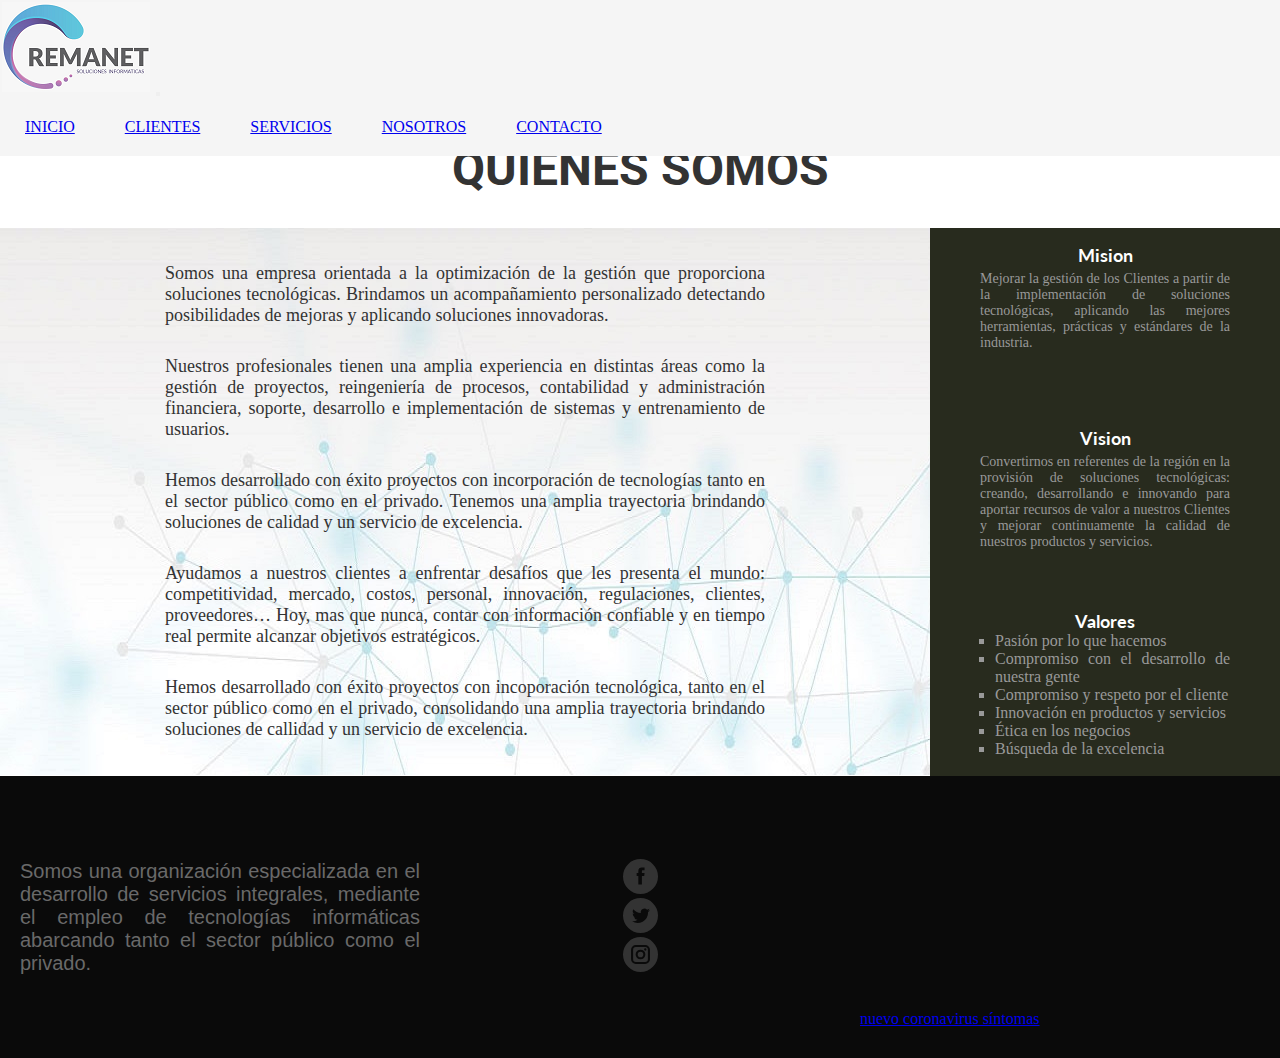
==== paginas/nosotros.html @ 6075e667 "Proyecto con Bootstrap" ====
<!DOCTYPE html>
<html lang="en">
<head>
    <meta charset="UTF-8">
    <meta http-equiv="X-UA-Compatible" content="IE=edge">
    <meta name="viewport" content="width=device-width, initial-scale=1.0">
    <title>Empresa Desarrollo Software</title>
    <link href="https://cdn.jsdelivr.net/npm/bootstrap@5.1.3/dist/css/bootstrap.min.css" rel="stylesheet" integrity="sha384-1BmE4kWBq78iYhFldvKuhfTAU6auU8tT94WrHftjDbrCEXSU1oBoqyl2QvZ6jIW3" crossorigin="anonymous">
    <link rel="stylesheet" href="../style/style.css">
    <link rel="preconnect" href="https://fonts.googleapis.com">
    <link rel="preconnect" href="https://fonts.gstatic.com" crossorigin>
    <link href="https://fonts.googleapis.com/css2?family=Roboto:wght@100&display=swap" rel="stylesheet">
    <link href="https://fonts.googleapis.com/css2?family=Lato:wght@700&display=swap" rel="stylesheet">
</head>
<body>
    <div class="gridNosotros">
        <header>
            <header>
                <nav class="navbar navbar-expand-lg navbar-light bg-light">
                    <div class="container-fluid">
                        <img class="espacioLogo" src="../img/Logo.png" alt="Logo">
                        <button class="navbar-toggler" type="button" data-bs-toggle="collapse" data-bs-target="#navbarNav" aria-controls="navbarNav" aria-expanded="false" aria-label="Toggle navigation">
                            <span class="navbar-toggler-icon"></span>
                        </button>
                        <div class="collapse navbar-collapse" id="navbarNav">
                            <ul class="navbar-nav">
                                <li class="nav-item alineacionMenu">
                                    <a class="nav-link" href="../index.html">INICIO</a>
                                </li>
                                <li class="nav-item alineacionMenu">
                                    <a class="nav-link" href="../paginas/clientes.html">CLIENTES</a>
                                </li>
                                <li class="nav-item alineacionMenu">
                                    <a class="nav-link" href="../paginas/servicios.html">SERVICIOS</a>
                                </li>
                                <li class="nav-item alineacionMenu">
                                    <a class="nav-link" href= "../paginas/nosotros.html">NOSOTROS</a>
                                </li>
                                <li class="nav-item alineacionMenu">
                                    <a class="nav-link" href= "../paginas/contacto.html">CONTACTO</a>
                                </li>
                            </ul>
                        </div>
                    </div>
                </nav>
            </header>
        </header>
    
        <section id="tituloCentral">
            <h1 class="titulos1">QUIENES SOMOS</h1>
        </section>
    
        <main>

            <div class="imagenFondo paddingFotos">

                <div>
                    <p class="descripcionNosotros">
                        Somos una empresa orientada a la optimización de la gestión que proporciona soluciones tecnológicas. Brindamos un acompañamiento personalizado detectando posibilidades de mejoras y aplicando soluciones innovadoras.
                    </p>
                </div>
                <div>
                    <p class="descripcionNosotros">
                        Nuestros profesionales tienen una amplia experiencia en distintas áreas como la gestión de proyectos, reingeniería de procesos, contabilidad y administración financiera, soporte, desarrollo e implementación de sistemas y entrenamiento de usuarios.
                    </p>
                </div>
                <div>
                    <p class="descripcionNosotros">
                        Hemos desarrollado con éxito proyectos con incorporación de tecnologías tanto en el sector público como en el privado. Tenemos una amplia trayectoria brindando soluciones de calidad y un servicio de excelencia.
                    </p>
                </div>
                <div>
                    <p class="descripcionNosotros">
                        Ayudamos a nuestros clientes a enfrentar desafíos que les presenta el mundo: competitividad, mercado, costos, personal, innovación, regulaciones, clientes, proveedores… Hoy, mas que nunca, contar con información confiable y en tiempo real permite alcanzar objetivos estratégicos.
                    </p>
                </div>
                <div>
                    <p class="descripcionNosotros">
                        Hemos desarrollado con éxito proyectos con incoporación tecnológica, tanto en el sector público como en el privado, consolidando una amplia trayectoria brindando soluciones de callidad y un servicio de excelencia.
                    </p>
                </div>
                
            </div>
        </main>

        <section id="valores">
            <div class="alineacionCajasValores">
                <div class="cajaValores">
                    <h6>Mision</h6>
                    <p class="descripcion">Mejorar la gestión de los Clientes a partir de la implementación de soluciones tecnológicas, aplicando las mejores herramientas, prácticas y estándares de la industria.</p>
                </div>
        
                <div class="cajaValores">
                    <h6>Vision</h6>
                    <p class="descripcion">Convertirnos en referentes de la región en la provisión de soluciones tecnológicas: creando, desarrollando e innovando para aportar recursos de valor a nuestros Clientes y mejorar continuamente la calidad de nuestros productos y servicios.</p>
                </div>
        
                <div class="cajaValores">
                    <h6>Valores</h6>
                    <ul class="listaComun">
                        <li>Pasión por lo que hacemos</li>
                        <li>Compromiso con el desarrollo de nuestra gente</li>
                        <li>Compromiso y respeto por el cliente</li>
                        <li>Innovación en productos y servicios</li>
                        <li>Ética en los negocios</li>
                        <li>Búsqueda de la excelencia</li>
                    </ul>
                </div>
            </div>
        </section>
    
        <footer class="classFooter">
    
            <div class="classFooterDiv">
                <p>Somos una organización especializada en el desarrollo de servicios integrales, mediante el empleo de tecnologías informáticas abarcando tanto el sector público como el privado.</p>
            </div>
            
            <div class="classFooterDiv">
                <ul class="ulCol">
                    <li><a href="https://es-la.facebook.com/"><img src="../img/facebook.svg" alt=""></a></li>
                    <li><a href="https://twitter.com/?lang=es"><img src="../img/twitter.svg" alt=""></a></li>
                    <li><a href="https://www.instagram.com/?hl=es-la"><img src="../img/instagram.svg" alt=""></a></li>
                </ul>
            </div>
              
            <div class="classFooterDiv">
                <iframe width="400" height="200" frameborder="0" scrolling="no" marginheight="0" marginwidth="0" id="gmap_canvas" src="https://maps.google.com/maps?width=520&amp;height=400&amp;hl=en&amp;q=%20Salta+()&amp;t=&amp;z=12&amp;ie=UTF8&amp;iwloc=B&amp;output=embed"></iframe> <a href='https://www.symptoma.es/es/info/covid-19'>nuevo coronavirus síntomas</a> <script type='text/javascript' src='https://embedmaps.com/google-maps-authorization/script.js?id=8dea795b1b7f0d976a57c781f1ee41066978bf58'></script>
            </div>
            
        </footer>
    </div>
    <script src="https://cdn.jsdelivr.net/npm/@popperjs/core@2.10.2/dist/umd/popper.min.js" integrity="sha384-7+zCNj/IqJ95wo16oMtfsKbZ9ccEh31eOz1HGyDuCQ6wgnyJNSYdrPa03rtR1zdB" crossorigin="anonymous"></script>
    <script src="https://cdn.jsdelivr.net/npm/bootstrap@5.1.3/dist/js/bootstrap.min.js" integrity="sha384-QJHtvGhmr9XOIpI6YVutG+2QOK9T+ZnN4kzFN1RtK3zEFEIsxhlmWl5/YESvpZ13" crossorigin="anonymous"></script>
</body>
</html>
---- style/style.css ----
*{
    margin: 0;
    padding: 0;
}


header{
    position: sticky;
    top: 0px;
    background-color:whitesmoke;
    grid-area: header;
}

nav{
    display: flex;
    flex-direction: row;
    justify-content:space-between;
    align-items: center;
}

.espacioLogo{
    padding: 2px;
}

.alineacionMenu{
    margin: 20px 25px 20px 25px;
}

.titulos1{
    color:#333333;
    font-size: 48px;
    font-family: 'Roboto', sans-serif;
    text-align: center;
    padding: 30px 75px 30px 75px;
}

.titulos2{
    color:white;
    font-size: 40px;
    text-align: center;
    font-family: 'Faustina', serif;
    padding-top: 5px;
    padding-bottom: 40px;
}

.cajaNovedades{
    text-align: center;
    background-image: linear-gradient(to bottom, #085078, #85d8ce);
}

.cajaSubNovedades{
    background-color:white;
    border-radius: 5px;
    border-style: solid;
    border-width: 2px;
    border-color: white;
    transition: all 1s;
    height: 400px;
    margin-bottom: 30px;
}


.imagenSubNovedades{
    padding-top: 10px;
}

h2{
    color:#333333;
    font-size: 18px;
    padding: 10px 15px 5px 25px;
    font-family: 'Lato', sans-serif;
    text-align: left;
}

h3{
    padding-top: 20px;
    padding-bottom: 10px;
    color:#333333;
    font-size: 14px;
    font-family: Verdana, Tahoma, sans-serif;
    height: 30px;
}

h5{
    color:#333333;
    font-size: 15px;
    padding: 10px 15px 5px 25px;
    font-family: 'Lato', sans-serif;
    text-align: left;
}

h4{
    color:#333333;
    font-size: 20px;
    padding: 0px 15px 5px 15px;
    font-family: 'Faustina', serif;
}

.descripcion{
    color:#999999;
    font-size: 14px;
    padding: 5px 25px 5px 25px;
    text-align: justify;
    font-family: 'Faustina', serif;
}

h6{
    color:white;
    text-align: center;
    font-family: 'Lato', sans-serif;
    font-size: 18px;
}


ul{
    display: flex;
    flex-direction: row;
    justify-content: space-between;
    list-style-type: none;
}


.paddingFotos{
    padding-top: 10px;
    padding-bottom: 10px;
}

.imagenFondoGeneral{
    background-color: #f0eeee;
}

.imagenFondo{
    background-image:url("../img/fondo.jpg");
}

.tamanoCajas{
    width: 361px;
    height: 341px;
    
}

.tamanoCajasClientes{
    width: 330px;
    height: 163px;
    margin-left:45px;
    margin-right:45px;
    margin-top: 40px;
    margin-bottom: 40px;
}

.fondoFooter{
    background-color:#0a0a0a;
}

.classFooter{
    display:flex;
    flex-direction:row;
    flex-wrap:wrap;
    background-color:#0a0a0a;
    justify-content: space-around;
    padding: 30px 10px 30px 10px;
    grid-area: footer;
    align-items: center;
}

.cajaFooter{
    padding: 20px 10px 20px 10px;
    align-items: center;
    align-content: center;
}

.classFooterDiv{
    width: 400px;
    align-content: center;
}

footer div p{
    color:dimgray;
    text-align: justify;
    font-family:Verdana, Geneva, Tahoma, sans-serif;
    font-size: 20px;
}


.descripcionNosotros{
    color:#333333;
    font-size: 18px;
    padding: 5px 25px 5px 25px;
    text-align: justify;
    font-family: 'Faustina', serif;
    width: 600px;
    margin-left: auto;
    margin-right: auto;
    margin-top: 20px;
    margin-bottom: 20px;
}

.alineacionCentro{
    text-align: center;
}

.containerCentro{
    align-content: center;
}

.imagenesClientes{
    border-style: solid;
    border-color:gray;
    transition: all 1s;
}

.imagenesSistemas{
    border: 5px solid rgb(224, 223, 223);
    margin: 15px;
}

.tamanioCajaContacto{
    width: 400px;
    height: 300px;
}

.cajaServicios{
    margin: 20px;
    border-style: solid;
    border-color:gray;
    width: 331px;
    height: 164px;
    background-color: white;
    display: inline-block;
    transition: 5s;
}

.cajaServicios:hover{
    animation: animacionServicios 5s;
}

@keyframes animacionServicios{
    0%{
        transform: translate(20px,20px);
    }
    50%{
        background-image: linear-gradient(45deg, #085078, #85d8ce);
    }
}

.imagenesClientes:hover{
    border-style: solid;
    border-width: 5px;
    border-color:#37b5c0;
    transform: scale(1.1);
}

.cajasFlexInt{
    display: flex;
    flex-direction: row;
    justify-content: flex-start;
}

.cajasFlexColumn{
    display: flex;
    flex-direction: column;
    justify-content:center;
    text-align: center;
    flex-wrap:wrap;
}

.cajaPrincSistemas{
    display: flex;
    flex-direction: row;
    justify-content:center;
    flex-wrap:wrap;
    align-items: center;
}

.grid{
    display: grid;
    grid-template-areas:
    "header"
    "imagenCentral"
    "tituloCentral"
    "main"
    "novedades"
    "footer";
    grid-template-columns: auto;
    grid-template-rows: 110px 409px 176px auto 600px 282px;
}

main{
    grid-area: main;
}

section#imagenCentral{
    grid-area: imagenCentral;
}

section#novedades{
    grid-area: novedades;
}

.ulCol{
    display: flex;
    flex-direction: column;
    align-items: center;
    justify-content:space-evenly;
}

section#tituloCentral{
    grid-area: tituloCentral;
}

.gridClientes{
    display: grid;
    grid-template-areas:
    "header"
    "tituloCentral"
    "mainClientes"
    "footer";
    grid-template-columns: auto;
    grid-template-rows: 110px 118px auto 282px;
    align-items: center;
}

section#mainClientes{
    grid-area: mainClientes;
}

section#valores{
    grid-area: valores;
    align-self: center;
    background-color: rgb(40,43,30);
}

.gridNosotros{
    display: grid;
    grid-template-areas:
    "header header"
    "tituloCentral tituloCentral"
    "main valores"
    "footer footer";
    grid-template-columns: auto 350px;
    grid-template-rows: 110px 118px 548px 282px;
}

.cajaValores{
    background-color: rgb(40,43,30);
    width: 300px;
    height: 150px;
    margin-left: 15px;
    margin-right: 15px;
    margin-top: 16.5px;
    margin-bottom: 16.5px;
}

.alineacionCajasValores{
    display: flex;
    flex-direction: column;
    align-items: center;
    justify-content:space-between;
}

.listaComun{
    list-style-type:square;
    color: #999999;
    font-size: 16px;
    font-family: 'Faustina', serif;
    display: block;
    width: 235px;
    margin-left: 40px;    
    margin-right: 40px;
    text-align: justify;
}

.fondoNovedades{
    background-image: linear-gradient(to bottom,#0F91C3,#A7DBEF);
}

.gridServicios{
    display: grid;
    grid-template-areas:
    "header"
    "tituloCentral"
    "main"
    "footer";
    grid-template-columns: auto;
    grid-template-rows: 110px 118px auto auto;
}

.cajaSubNovedades:hover{
    transform: scale(1.07);
}

.imagenesSistemas:hover{
    animation: colorBorde 5s;
}

.imagenCentralVisible{
    display:block;
}

@keyframes colorBorde{
    0%{
        border-top: 5px solid green;
    }
    25%{
        border-right: 5px solid green;
    }
    50%{
        border-bottom: 5px solid green;
    }
    75%{
        border-left: 5px solid green;
    }
    100%{
        border: 5px solid green;
    }
}

@media screen and (max-width: 991px) {
    .alineacionMenu{
        margin: 0px 25px 0px 25px;
    }

    .imagenCentralVisible{
        display:none;
    }

    .titulos1{
        color:#333333;
        font-size: 24px;
        font-family: 'Roboto', sans-serif;
        text-align: center;
        padding: 30px 75px 30px 75px;
    }

    .descripcion{
        color:#999999;
        font-size: 16px;
        padding: 5px 25px 5px 25px;
        text-align: justify;
        font-family: 'Faustina', serif;
    }

    .cajaSubNovedades{
        background-color:white;
        border-radius: 5px;
        border-style: solid;
        border-width: 2px;
        border-color: white;
        transition: all 1s;
        height: 300px;
        margin-bottom: 30px;
    }
}
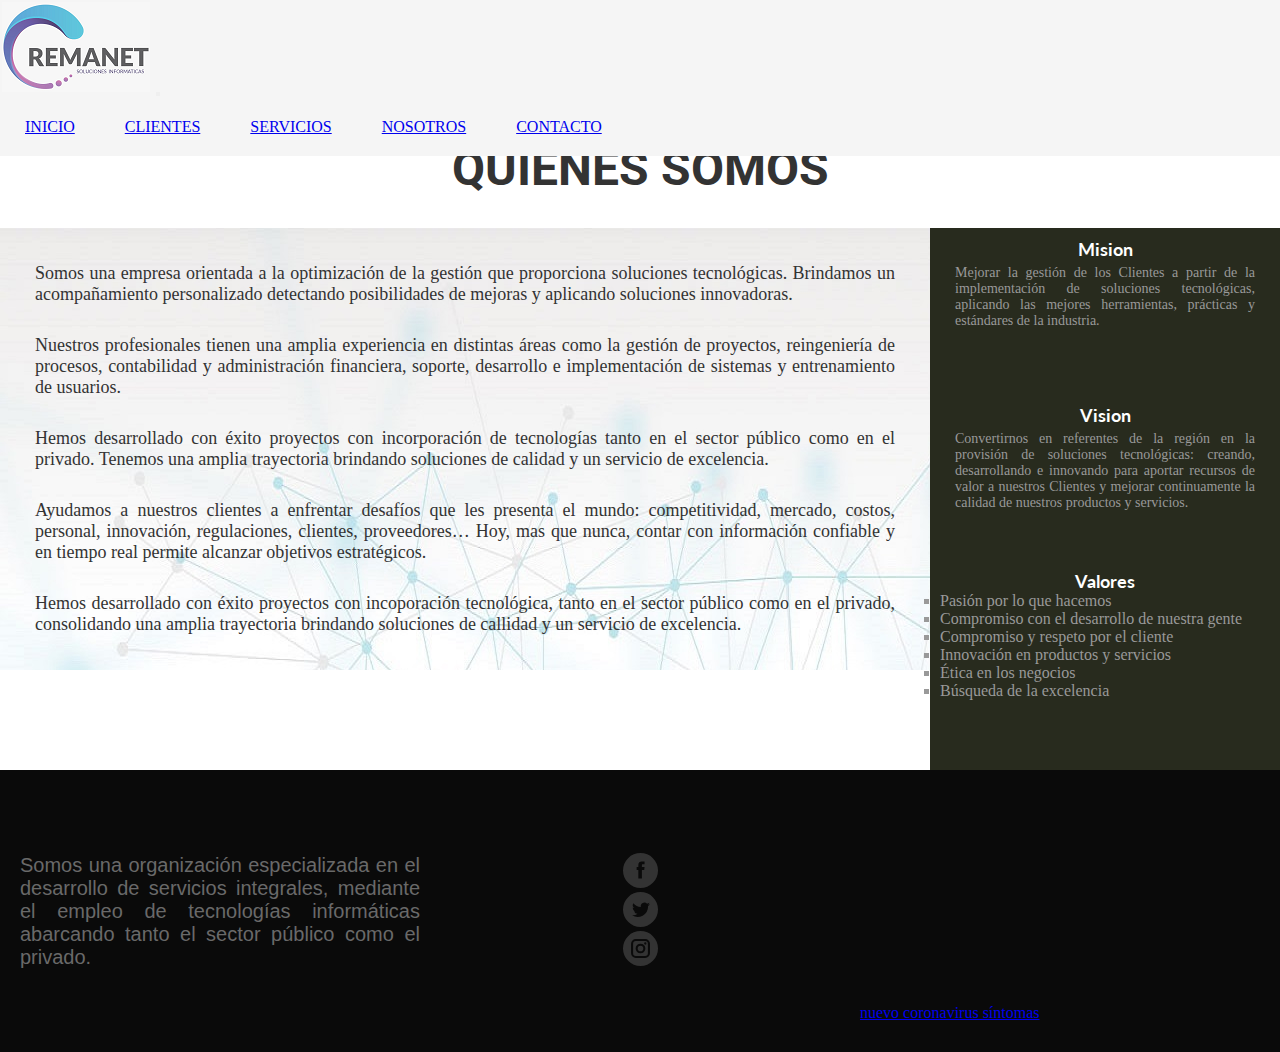
==== commit 0122ea0f: "Cambios" ====
--- a/paginas/nosotros.html
+++ b/paginas/nosotros.html
@@ -95,7 +95,7 @@
                     <p class="descripcion">Convertirnos en referentes de la región en la provisión de soluciones tecnológicas: creando, desarrollando e innovando para aportar recursos de valor a nuestros Clientes y mejorar continuamente la calidad de nuestros productos y servicios.</p>
                 </div>
         
-                <div class="cajaValores">
+                <div class="cajaValoresLista">
                     <h6>Valores</h6>
                     <ul class="listaComun">
                         <li>Pasión por lo que hacemos</li>
--- a/style/style.css
+++ b/style/style.css
@@ -188,7 +188,7 @@
     padding: 5px 25px 5px 25px;
     text-align: justify;
     font-family: 'Faustina', serif;
-    width: 600px;
+    width: 860px;
     margin-left: auto;
     margin-right: auto;
     margin-top: 20px;
@@ -338,23 +338,31 @@
     "main valores"
     "footer footer";
     grid-template-columns: auto 350px;
-    grid-template-rows: 110px 118px 548px 282px;
+    grid-template-rows: 110px 118px auto 282px;
 }
 
 .cajaValores{
     background-color: rgb(40,43,30);
-    width: 300px;
-    height: 150px;
+    width: 350px;
+    height: 156px;
     margin-left: 15px;
     margin-right: 15px;
-    margin-top: 16.5px;
-    margin-bottom: 16.5px;
+    margin-top: 10px;
+}
+
+.cajaValoresLista{
+    background-color: rgb(40,43,30);
+    width: 350px;
+    height: 200px;
+    margin-left: 15px;
+    margin-right: 15px;
+    margin-top: 10px;
 }
 
 .alineacionCajasValores{
     display: flex;
     flex-direction: column;
-    align-items: center;
+    align-items:center;
     justify-content:space-between;
 }
 
@@ -364,9 +372,9 @@
     font-size: 16px;
     font-family: 'Faustina', serif;
     display: block;
-    width: 235px;
-    margin-left: 40px;    
-    margin-right: 40px;
+    width: 310px;
+    margin-left: 10px;    
+    margin-right: 10px;
     text-align: justify;
 }
 
